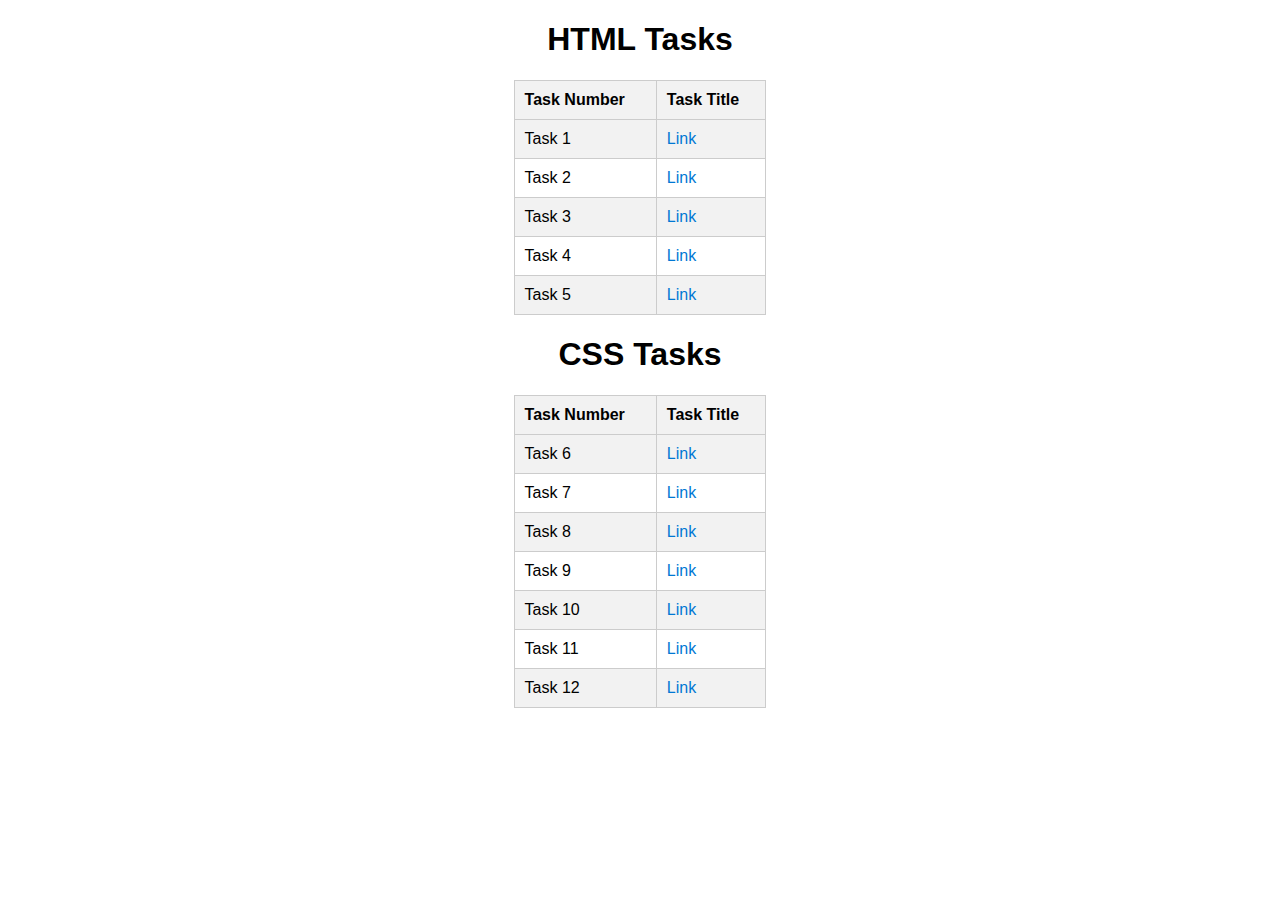
==== index.html @ d78d346d "First commit" ====
<!DOCTYPE html>
<html>
<head>
    <title>Index for tasks</title>
    <style>
        body {
            font-family: Arial, sans-serif;
        }

        h1 {
            text-align: center;
        }

        table {
            width: 20%;
            margin: 0 auto;
            border-collapse: collapse;
            border: 1px solid #ccc;
        }

        th, td {
            padding: 10px;
            text-align: left;
        }

        th {
            background-color: #f2f2f2;
        }

        tr:nth-child(even) {
            background-color: #f2f2f2;
        }

        a {
            text-decoration: none;
            color: #0078d4;
        }
    </style>
</head>
<body>
    <h1>HTML Tasks</h1>
    <table border="1">
        <tr>
            <th>Task Number</th>
            <th>Task Title</th>
        </tr>
        <tr>
            <td>Task 1</td>
            <td><a href="task1.html">Link</a></td>
        </tr>
        <tr>
            <td>Task 2</td>
            <td><a href="task2.html">Link</a></td>
        </tr>
        <tr>
            <td>Task 3</td>
            <td><a href="task3.html">Link</a></td>
        </tr>
        <tr>
            <td>Task 4</td>
            <td><a href="task4.html">Link</a></td>
        </tr>
        <tr>
            <td>Task 5</td>
            <td><a href="task5.html">Link</a></td>
        </tr>
    </table>

    <h1>CSS Tasks</h1>
    <table border="1">
        <tr>
            <th>Task Number</th>
            <th>Task Title</th>
        </tr>
        <tr>
            <td>Task 6</td>
            <td><a href="task6.html">Link</a></td>
        </tr>
        <tr>
            <td>Task 7</td>
            <td><a href="task7.html">Link</a></td>
        </tr>
        <tr>
            <td>Task 8</td>
            <td><a href="task8.html">Link</a></td>
        </tr>
        <tr>
            <td>Task 9</td>
            <td><a href="task9.html">Link</a></td>
        </tr>
        <tr>
            <td>Task 10</td>
            <td><a href="task10.html">Link</a></td>
        </tr>
        <tr>
            <td>Task 11</td>
            <td><a href="task11.html">Link</a></td>
        </tr>
        <tr>
            <td>Task 12</td>
            <td><a href="task12.html">Link</a></td>
        </tr>
    </table>
</body>
</html>
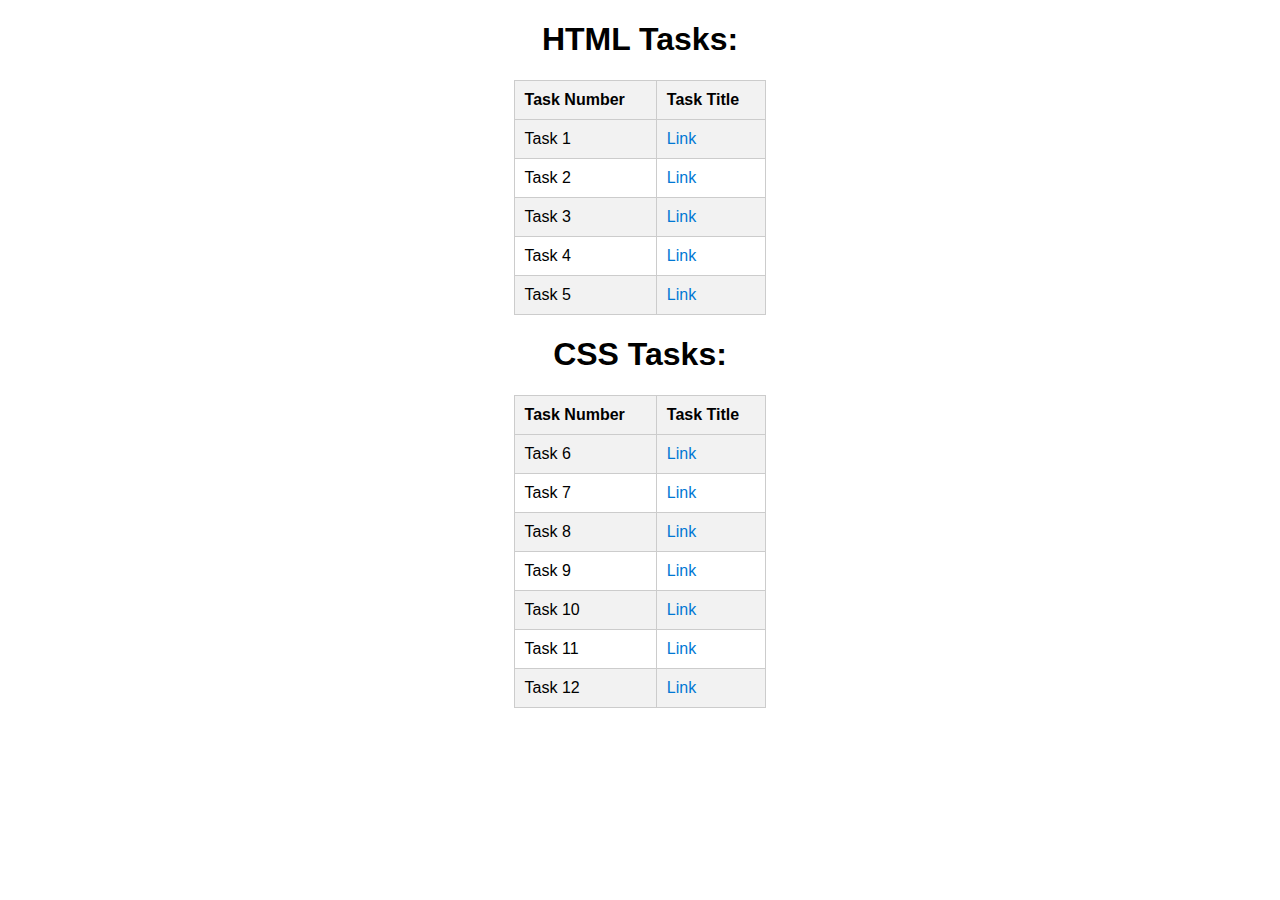
==== commit 005a6fdd: "redeploy" ====
--- a/index.html
+++ b/index.html
@@ -38,7 +38,7 @@
     </style>
 </head>
 <body>
-    <h1>HTML Tasks</h1>
+    <h1>HTML Tasks:</h1>
     <table border="1">
         <tr>
             <th>Task Number</th>
@@ -66,7 +66,7 @@
         </tr>
     </table>
 
-    <h1>CSS Tasks</h1>
+    <h1>CSS Tasks:</h1>
     <table border="1">
         <tr>
             <th>Task Number</th>
